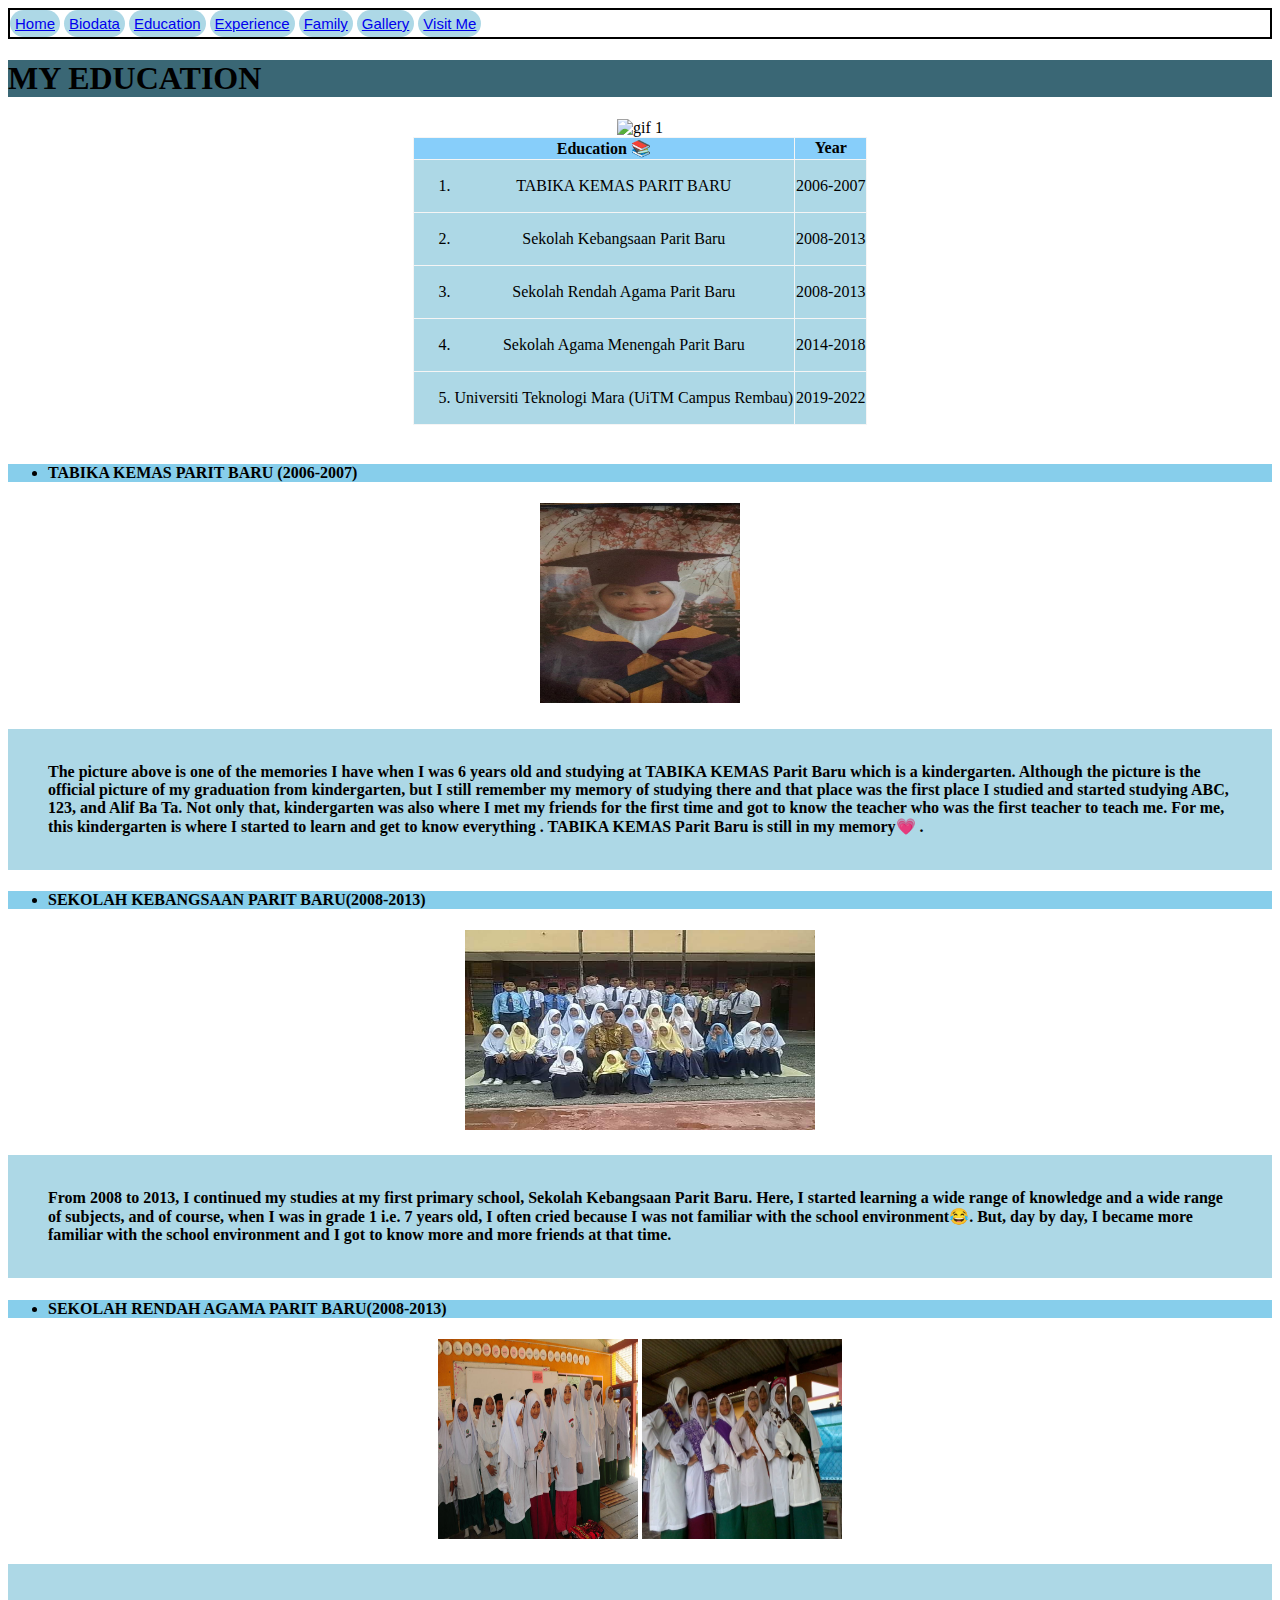
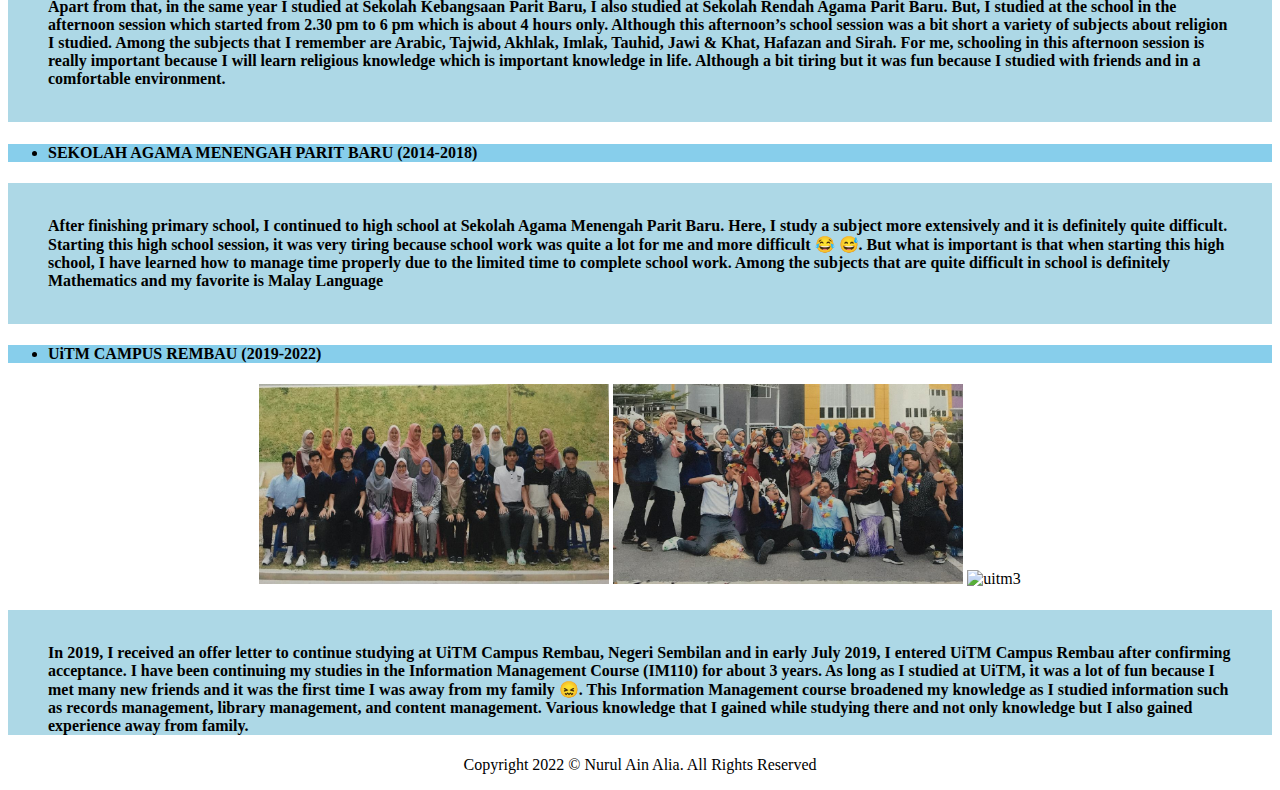
==== education.html @ e463d123 "Add files via upload" ====
<!DOCTYPE html>
<html>
    <head>
      <meta name="viewport" content="width=device-width, initial-scale=1">
      <meta charset="UTF-8">
        <title>EDUCATION</title>
        <style>

html { 
  background: url(images/backgroundwebsite.jpg) no-repeat center fixed; 
  background-size: cover;
}

body { 
  color: black; 
}
        
         .button {
  padding: 5px 5px;
  font-size: 15px;
  text-align: center;
  cursor: pointer;
  outline: none;
  color: #666;
  background-color: lightblue;
  border: none;
  border-radius: 15px;
  box-shadow: 0 9px none;
}

.button:hover {background-color: lightblue}

.button:active {
  background-color: lightblue;
  box-shadow: 0 5px none;
  transform: translateY(4px);
}

         table, th, td {
            border:1px solid whitesmoke;
            border-collapse: collapse;
            }
            table.center {
            margin-left: auto; 
            margin-right: auto;
            }
          th {
            background-color: lightskyblue;
            }
          td {
            background-color: lightblue;
            text-align: center;
            
            }
    </style>
<body>
  <div style="border: 2px solid black">
    <button class="button"><a href="index.html" target="_blank"> Home</a></button>
    <button class="button"><a href="biodata.html" target="_blank"> Biodata</a></button>
    <button class="button"><a href="education.html" target="_blank"> Education</a></button>
    <button class="button"><a href="experience.html" target="_blank"> Experience</a></button>
    <button class="button"><a href="family.html" target="_blank"> Family</a></button>
    <button class="button"><a href="gallery.html" target="_blank"> Gallery</a></button>
    <button class="button"><a href="Visit Me.html" target="_blank"> Visit Me</a></button>
  </div>
</body>

   <!--inline CSS-->
<h1 style="background-color:rgb(58, 103, 117);">MY EDUCATION</h1>


  <body>

    <div style="text-align: center;">
      <img src="images/gif 1.gif" alt="gif 1" style="width:1200px;height:100px;">
    </div>

    <table class="center">
    
      <tr>
        <th>Education &#128218;</th>
        <th>Year</th>
      </tr>
      <tr>
          
            <td>
            <ol>
            <li>TABIKA KEMAS PARIT BARU</li>
            </td>
            <td>2006-2007</td>
    
      </tr>
      <tr>
          <td>
            <ol start= "2">
              <li>Sekolah Kebangsaan Parit Baru</li>
            </ol>
           </td>
            <td>2008-2013</td>

      </tr>
      <tr>
          <td>
            <ol start= "3">
              <li>Sekolah Rendah Agama Parit Baru</li>
            </ol>
          </td>
          <td>2008-2013</td>
      </tr>
      <tr>
        <td>
          <ol start= "4">
            <li>Sekolah Agama Menengah Parit Baru</li>
          </ol>
        </td>
            <td>2014-2018</td>
      </tr>
      <tr>
        <td>
          <ol start= "5">
            <li>Universiti Teknologi Mara (UiTM Campus Rembau)</li>
          </ol>
        </td>
          <td>2019-2022</td>
      </tr>
      
    </table>
    <br>
  
  <h4 style="background-color: skyblue;">
  <ul>
       <li><b>TABIKA KEMAS PARIT BARU (2006-2007)</b></li>
  </ul>
  </h4>
  <div style="text-align: center;">
    <img src="images/ain.tadika.jpeg" alt="ain.tadika" style=width:200px;height:200px;>
  </div>
<body>
  
  <h4 style="background-color: lightblue;">
  <br>
    <blockquote>
    <p>
  The picture above is one of the memories I have when I was 6 years old and studying at TABIKA KEMAS Parit Baru which is a kindergarten. Although the picture is the official picture of my graduation from kindergarten, but I still remember my memory of studying there and that place was the first place I studied and started studying ABC, 123, and Alif Ba Ta. Not only that, kindergarten was also where I met my friends for the first time and got to know the teacher who was the first teacher to teach me. For me, this kindergarten is where I started to learn and get to know everything . TABIKA KEMAS Parit Baru is still in my memory&#128151; .
    </p>
    </blockquote>
  <br>
  </h4>

  <h4 style="background-color: skyblue;">
  <ul>
    <li><b>SEKOLAH KEBANGSAAN PARIT BARU(2008-2013)</b></li>
  </ul>
  </h4>

  <div style="text-align: center;">
    <img src="images/skpb.jpeg" alt="skpb" style=width:350px;height:200px;>
  </div>

  <h4 style="background-color: lightblue;">
  <br>
  <blockquote>
  <P>From 2008 to 2013, I continued my studies at my first primary school, Sekolah Kebangsaan Parit Baru. Here, I started learning a wide range of knowledge and a wide range of subjects, and of course, when I was in grade 1 i.e. 7 years old, I often cried because I was not familiar with the school environment&#128514;. But, day by day, I became more familiar with the school environment and I got to know more and more friends at that time.</p>
  </blockquote>
  <br>
  </h4>

  <h4 style="background-color: skyblue;">
  <ul>
    <li><b>SEKOLAH RENDAH AGAMA PARIT BARU(2008-2013)</b></li>
  </ul>
  </h4>

  <div style="text-align: center;">
    <img src="images/ain.srapb2.jpg " alt="ain.srapb2" style=width:200px;height:200px;>
    <img src="images/ain.srapb.jpg " alt="ain.srapb" style=width:200px;height:200px;>
  </div>

  <h4 style="background-color: lightblue;">
  <br>
  <blockquote>
    <p>Apart from that, in the same year I studied at Sekolah Kebangsaan Parit Baru, I also studied at Sekolah Rendah Agama Parit Baru. But, I studied at the school in the afternoon session which started from 2.30 pm to 6 pm which is about 4 hours only. Although this afternoon’s school session was a bit short a variety of subjects about religion I studied. Among the subjects that I remember are Arabic, Tajwid, Akhlak, Imlak, Tauhid, Jawi & Khat, Hafazan and Sirah. For me, schooling in this afternoon session is really important because I will learn religious knowledge which is important knowledge in life. Although a bit tiring but it was fun because I studied with friends and in a comfortable environment.</p>
  </blockquote>
  <br>
  </h4>

  <h4 style="background-color: skyblue;">
  <ul>
    <li><b>SEKOLAH AGAMA MENENGAH PARIT BARU (2014-2018)</b></li>
  </ul>
  </h4>

  <h4 style="background-color: lightblue;">
  <br>
  <blockquote>
    <p>After finishing primary school, I continued to high school at Sekolah Agama Menengah Parit Baru. Here, I study a subject more extensively and it is definitely quite difficult. Starting this high school session, it was very tiring because school work was quite a lot for me and more difficult &#128514; &#128517;. But what is important is that when starting this high school, I have learned how to manage time properly due to the limited time to complete school work. Among the subjects that are quite difficult in school is definitely Mathematics and my favorite is Malay Language</p>
  </blockquote>
  <br>
  </h4>

  <h4 style="background-color: skyblue;">
  <ul>
    <li><b>UiTM CAMPUS REMBAU (2019-2022)</b></li>
  </ul>
  </h4>

  <div style="text-align: center;">
    
    <img src="images/uitm1.jpeg" alt="uitm1" style=width:350px;height:200px;>
    <img src="images/uitm2.jpeg" alt="uitm2" style=width:350px;height:200px;>
    <img src="Images/uitm3.jpeg" alt="uitm3" style=width:350px;height:200px;>
  
  </div>

  <h4 style="background-color: lightblue;">
  <br>
  <blockquote>
    <p>In 2019, I received an offer letter to continue studying at UiTM Campus Rembau, Negeri Sembilan and in early July 2019, I entered UiTM Campus Rembau after confirming acceptance. I have been continuing my studies in the Information Management Course (IM110) for about 3 years. As long as I studied at UiTM, it was a lot of fun because I met many new friends and it was the first time I was away from my family &#128534;. This Information Management course broadened my knowledge as I studied information such as records management, library management, and content management. Various knowledge that I gained while studying there and not only knowledge but I also gained experience away from family.</p>
  </blockquote>
  </h4>

  <div style="text-align:center;">
    <p>Copyright 2022 © Nurul Ain Alia. All Rights Reserved</p>
  </div>
  
</body>
    </head>
</html>
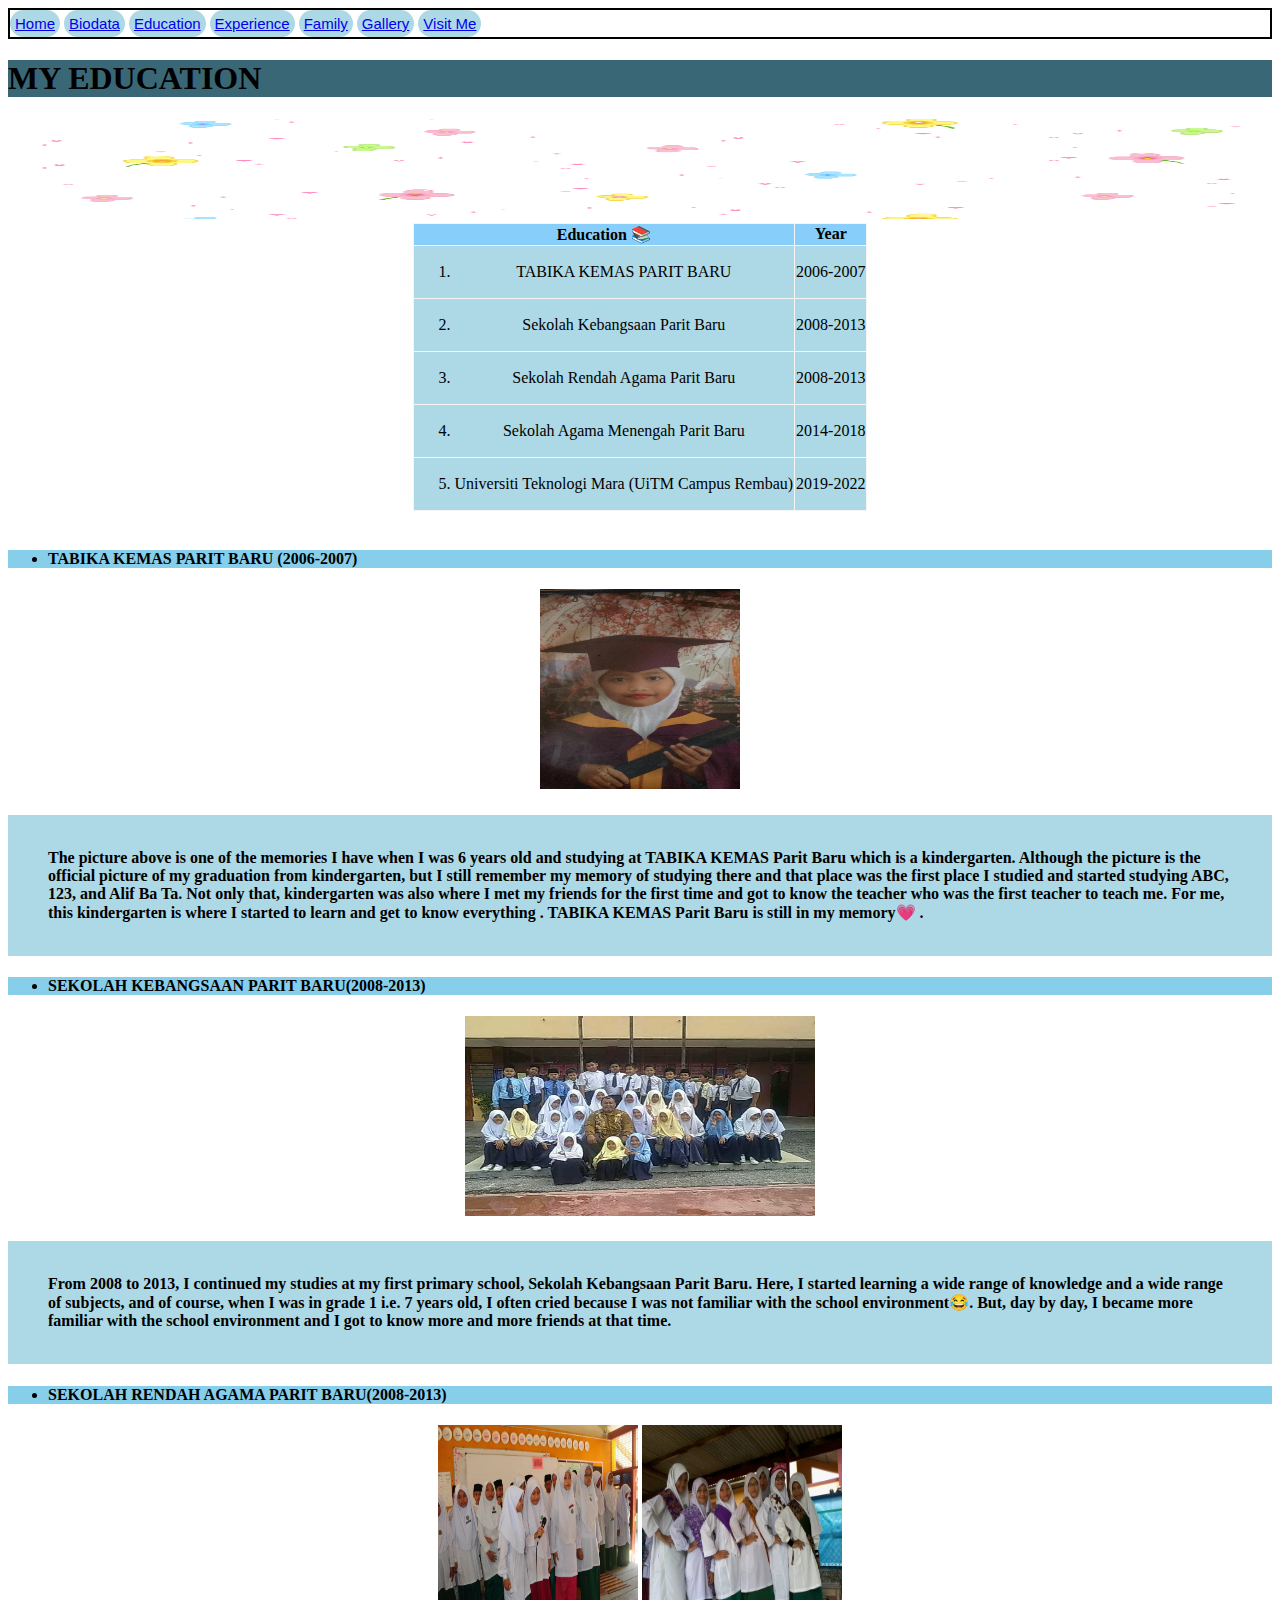
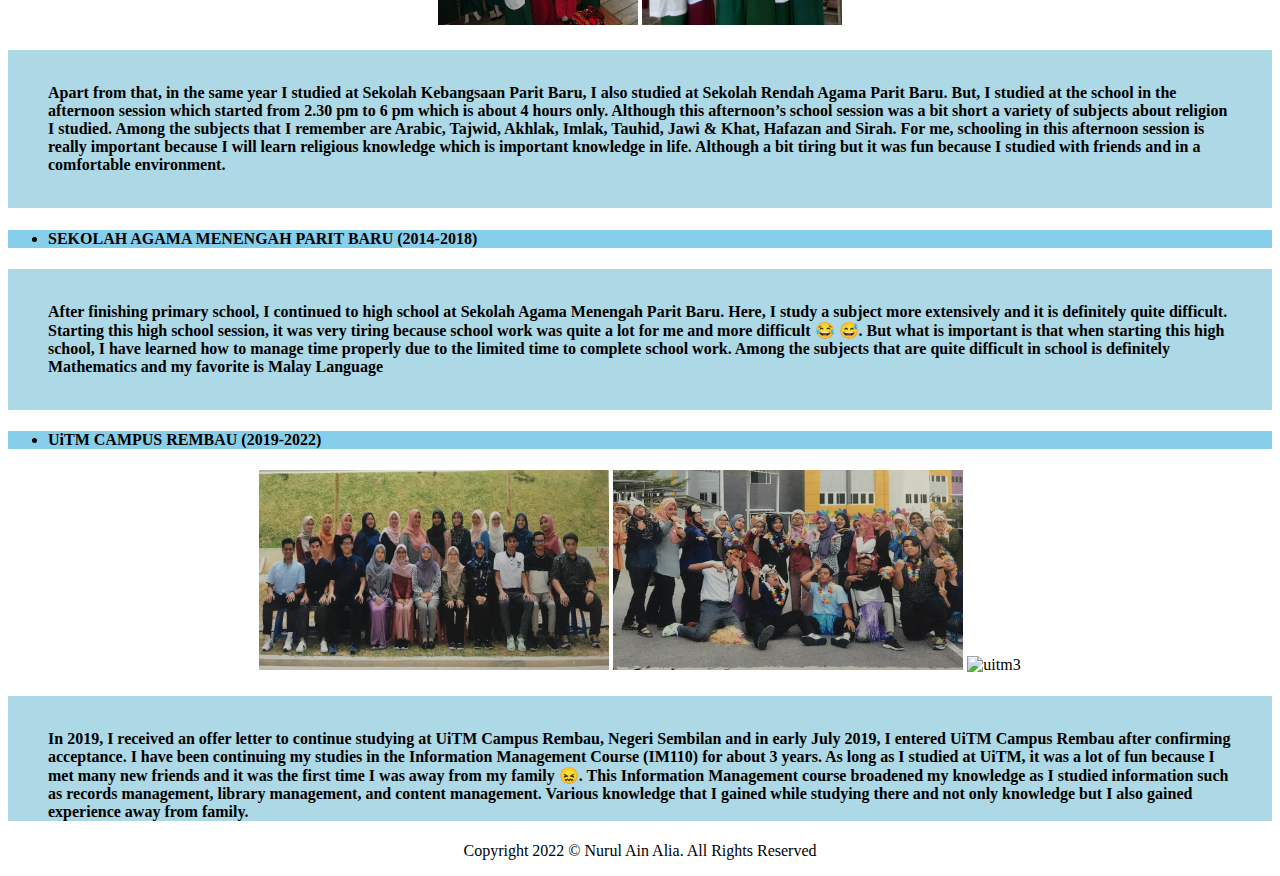
==== commit bd2c32e5: "Add files via upload" ====
--- a/education.html
+++ b/education.html
@@ -72,7 +72,7 @@
   <body>
 
     <div style="text-align: center;">
-      <img src="images/gif 1.gif" alt="gif 1" style="width:1200px;height:100px;">
+      <img src="images/Gif 1.gif" alt="Gif 1" style="width:1200px;height:100px;">
     </div>
 
     <table class="center">
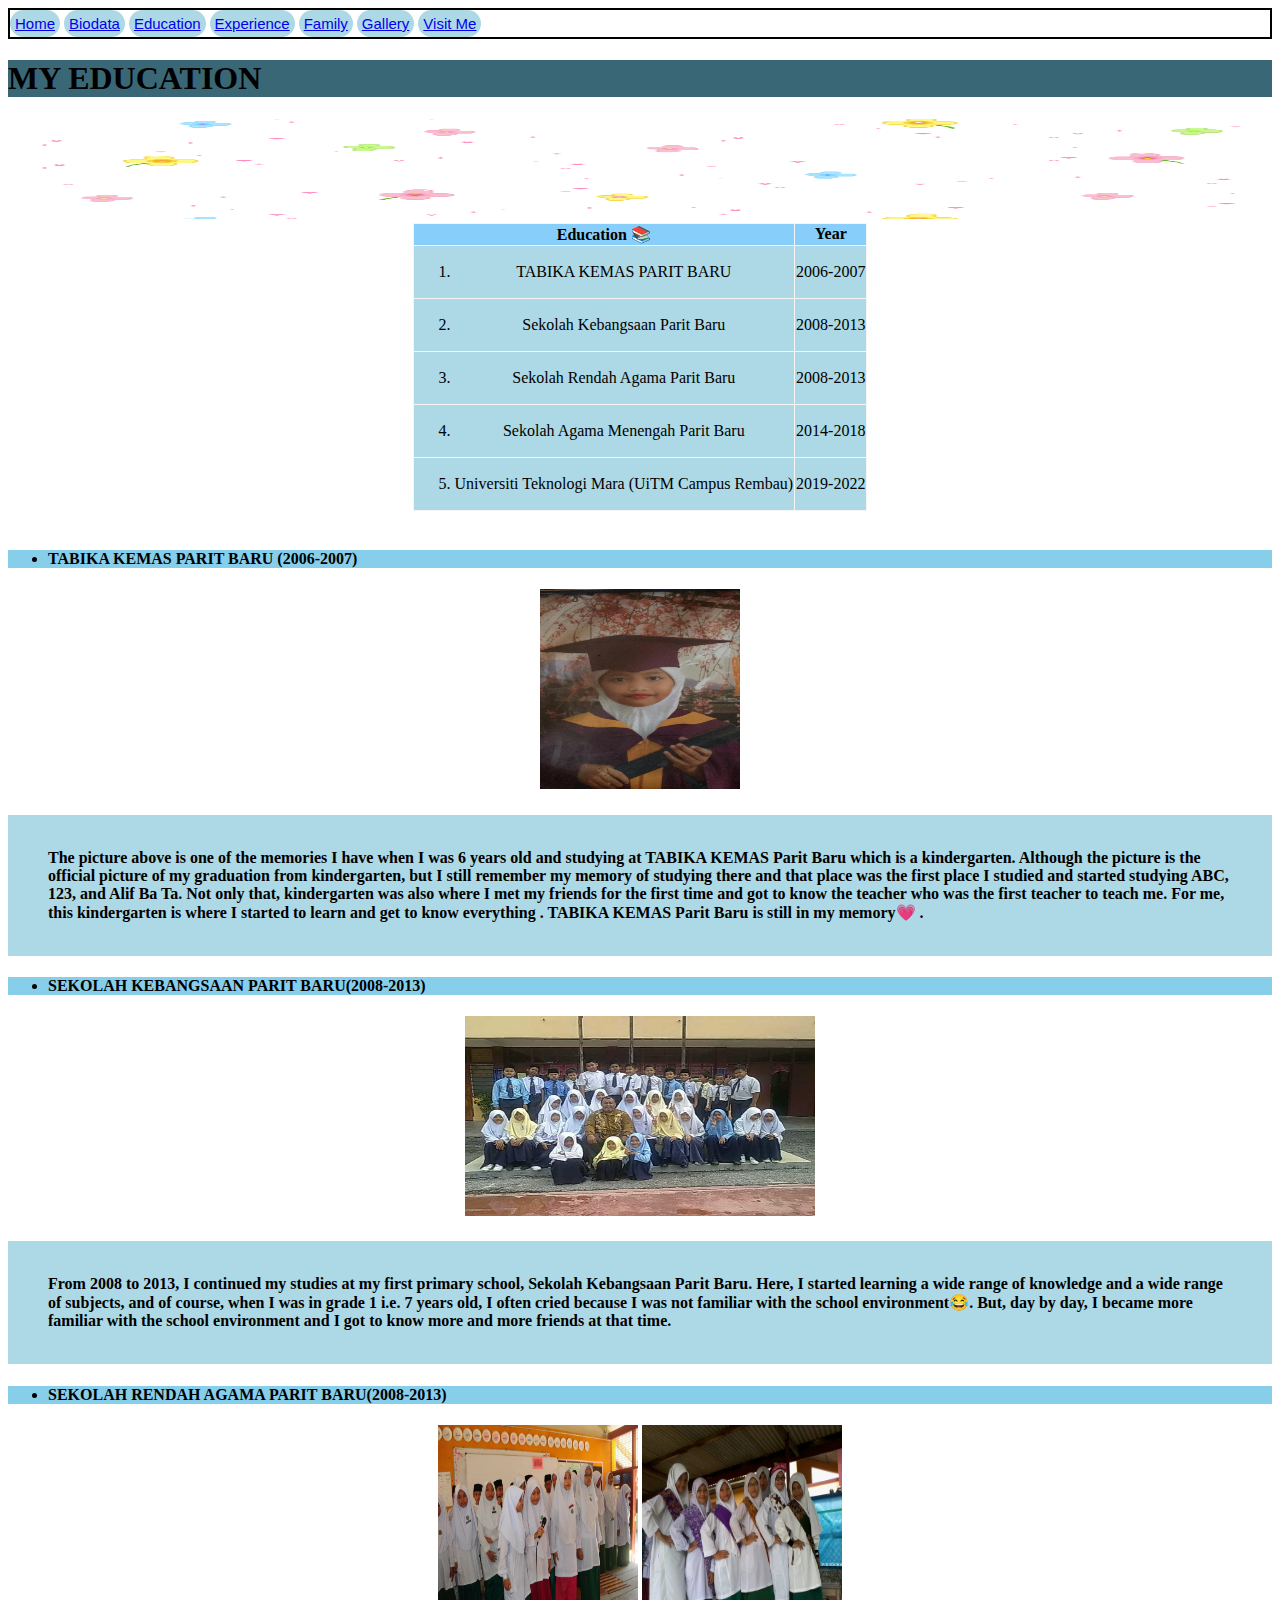
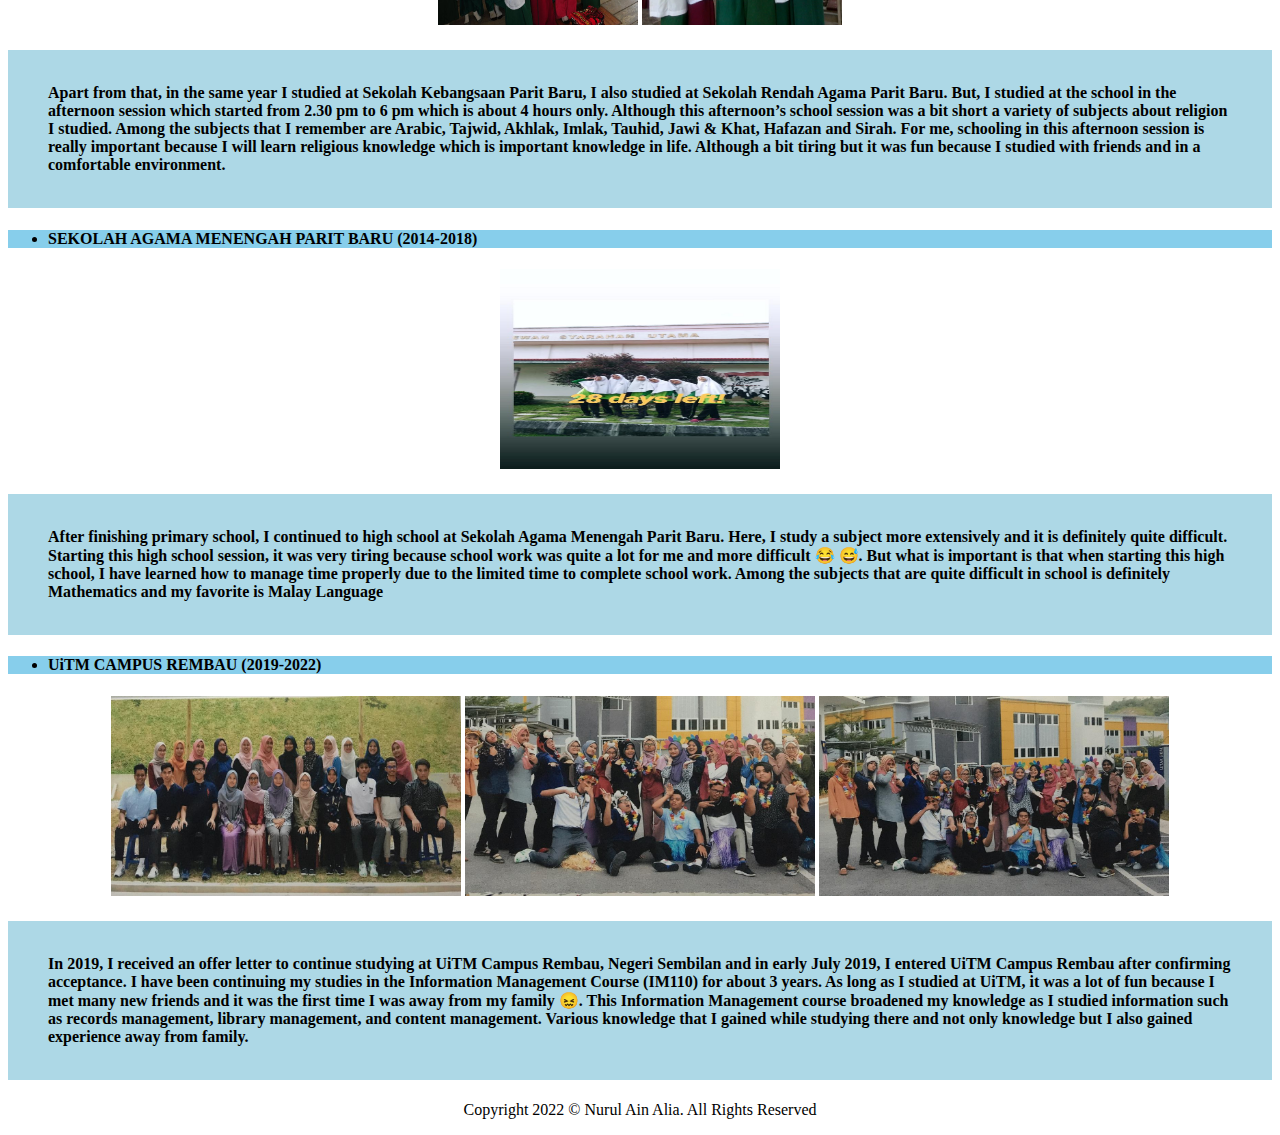
==== commit 8791277c: "Add files via upload" ====
--- a/education.html
+++ b/education.html
@@ -190,6 +190,10 @@
   </ul>
   </h4>
 
+  <div style="text-align: center;">
+    <img src="images/ain.sampb.jpeg " alt="ain.sampb" style=width:280px;height:200px;>
+  </div>
+
   <h4 style="background-color: lightblue;">
   <br>
   <blockquote>
@@ -208,7 +212,7 @@
     
     <img src="images/uitm1.jpeg" alt="uitm1" style=width:350px;height:200px;>
     <img src="images/uitm2.jpeg" alt="uitm2" style=width:350px;height:200px;>
-    <img src="Images/uitm3.jpeg" alt="uitm3" style=width:350px;height:200px;>
+    <img src="images/uitm3.jpeg" alt="uitm3" style=width:350px;height:200px;>
   
   </div>
 
@@ -217,6 +221,7 @@
   <blockquote>
     <p>In 2019, I received an offer letter to continue studying at UiTM Campus Rembau, Negeri Sembilan and in early July 2019, I entered UiTM Campus Rembau after confirming acceptance. I have been continuing my studies in the Information Management Course (IM110) for about 3 years. As long as I studied at UiTM, it was a lot of fun because I met many new friends and it was the first time I was away from my family &#128534;. This Information Management course broadened my knowledge as I studied information such as records management, library management, and content management. Various knowledge that I gained while studying there and not only knowledge but I also gained experience away from family.</p>
   </blockquote>
+  <br>
   </h4>
 
   <div style="text-align:center;">
